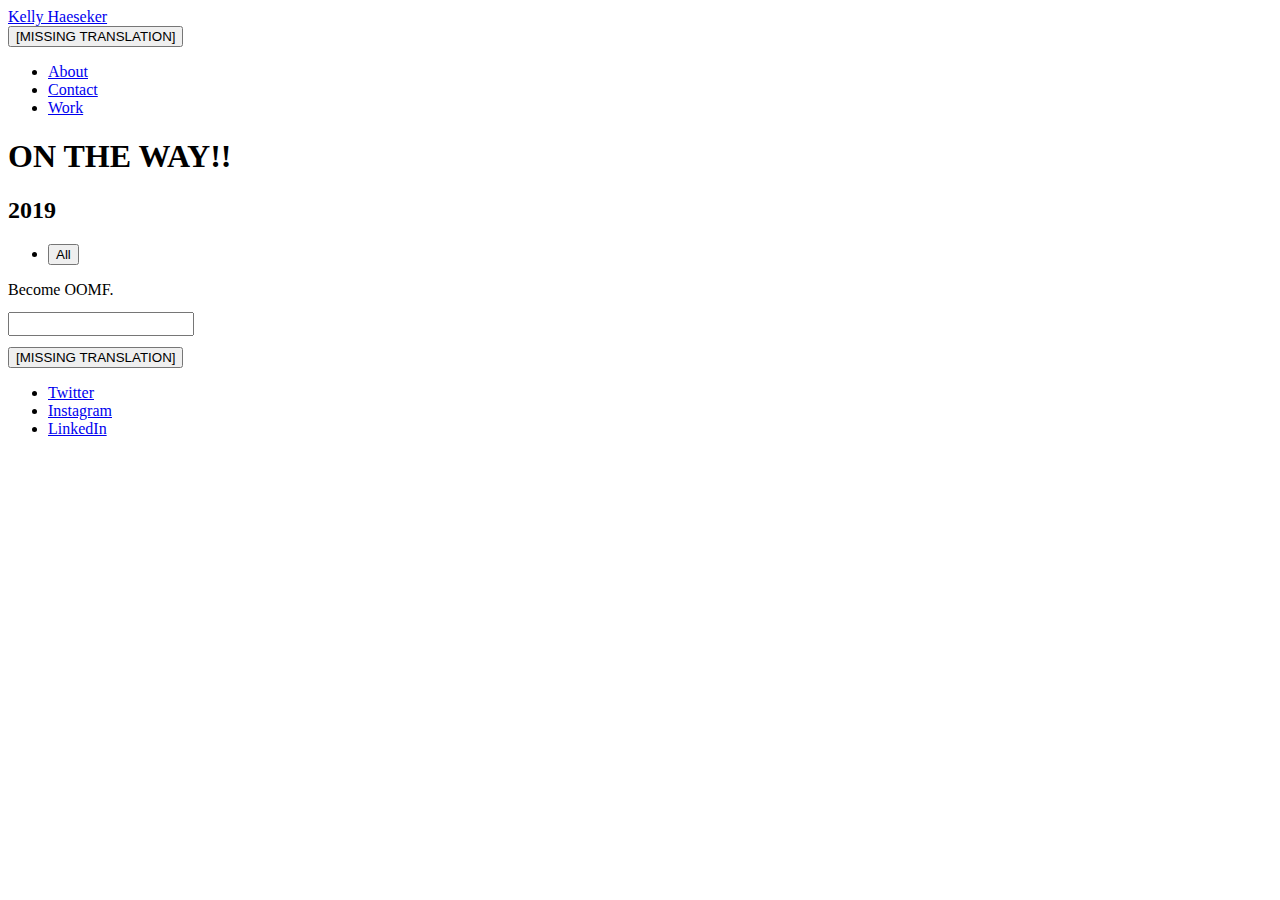
==== index.html @ e0eb0c37 "Updated from Publii" ====
<!DOCTYPE html>
<html lang="en">
    <head>
        <meta charset="utf-8">
        <meta http-equiv="X-UA-Compatible" content="IE=edge">
        <meta name="viewport" content="width=device-width, initial-scale=1">
        <title>Kelly Haeseker</title>
        
        <meta name="robots" content="index, follow" />
        <link rel="canonical" href="http://kellyhaeseker.com/">
        
        <link type="application/atom+xml" rel="alternate" href="http://kellyhaeseker.com/feed.xml"/>
        <meta property="og:title" content="Kelly Haeseker" /><meta property="og:site_name" content="Kelly Haeseker" /><meta property="og:description" content="" />
        <link rel="stylesheet" href="http://kellyhaeseker.com/assets/css/style.css?v=822098a66fa47e6bb53ad6b999884f69">
        <script type="application/ld+json">{"@context":"http://schema.org","@type":"Organization","name":"Kelly Haeseker","url":"http://kellyhaeseker.com"}</script>
            <script async src="http://kellyhaeseker.com/assets/js/lazysizes.min.js?v=739e7d27e1cbc58b1b2e6882674b8867"></script>
		    <style>
		    </style>
        
    </head>
    <body>
        
    <div class="container">
        <header class="js-top">
            <a class="logo" href="http://kellyhaeseker.com">
                    Kelly Haeseker
            </a>
            <div class="top">
                <nav class="navbar js-navbar">
                	<button class="navbar__toggle js-navbar__toggle" aria-expanded="false">[MISSING TRANSLATION]</button>
                    <ul class="navbar__menu">
                            <li>
                            <a href="http://kellyhaeseker.com/about.html">About</a>
                
                        </li>
                            <li>
                            <a href="http://kellyhaeseker.com/contact.html">Contact</a>
                
                        </li>
                            <li>
                            <a href="http://kellyhaeseker.com/imminent-loss-film-festival/">Work</a>
                
                        </li>
                    </ul>
                </nav>
            </div>
        </header>
    <main>
        <div class="hero u-wrapper">
            <h1>ON THE WAY!!</h1>
<h2>2019</h2>
        </div>
            <nav class="filter">
                <ul>
                        <li>
                            <button class="filter__item filter__item--all" data-filter="*">All</button>
                        </li>
                </ul>
            </nav>
        <!--
            <div
                class="layout layout--3">
                    <div
                        class="card ">
                        <a href="http://kellyhaeseker.com/imminent-loss-film-festival/">
                                    <div class="card__header">
                                        <img
                                            data-sizes="auto"
                                            src=""
                                            data-srcset=""
											width=""
											height=""
                                            alt=""
											class="lazyload blur-up">
                                    </div>
                            <div class="card__body">
                                <div class="card__body__wrap">
                                    <h2>
                                        Imminent Loss: Film Festival
                                    </h2>
                                    <p>
                                         <time datetime="2018-11-07T06:26">
                                                November 7, 2018
                                        </time>
                                    </p>
                                </div>
                            </div>
                        </a>
                    </div>
            </div>
         -->
    </main>
    <footer class="footer">
    	<p style="margin-bottom: .8em;">Become OOMF.</p>
      <input type="text" style="padding: 0.2em;margin-bottom: .8em;">
    	<nav class="navbar js-navbar">
    		<button class="navbar__toggle js-navbar__toggle" aria-expanded="false">[MISSING TRANSLATION]</button>
    	    <ul class="navbar__menu">
    	            <li>
    	            <a href="http://twitter.com">Twitter</a>
    	
    	        </li>
    	            <li>
    	            <a href="http://instagram.com">Instagram</a>
    	
    	        </li>
    	            <li>
    	            <a href="http://linkedin.com">LinkedIn</a>
    	
    	        </li>
    	    </ul>
    	</nav>
    </footer>
    </div>
    
    
    <script defer src="https://code.jquery.com/jquery-3.2.1.min.js" integrity="sha256-hwg4gsxgFZhOsEEamdOYGBf13FyQuiTwlAQgxVSNgt4=" crossorigin="anonymous"></script>
    <script defer src="http://kellyhaeseker.com/assets/js/scripts.min.js?v=f503b0ac46db9f99180b3b9f932c7f9a"></script>
    
    </body>
    </html>
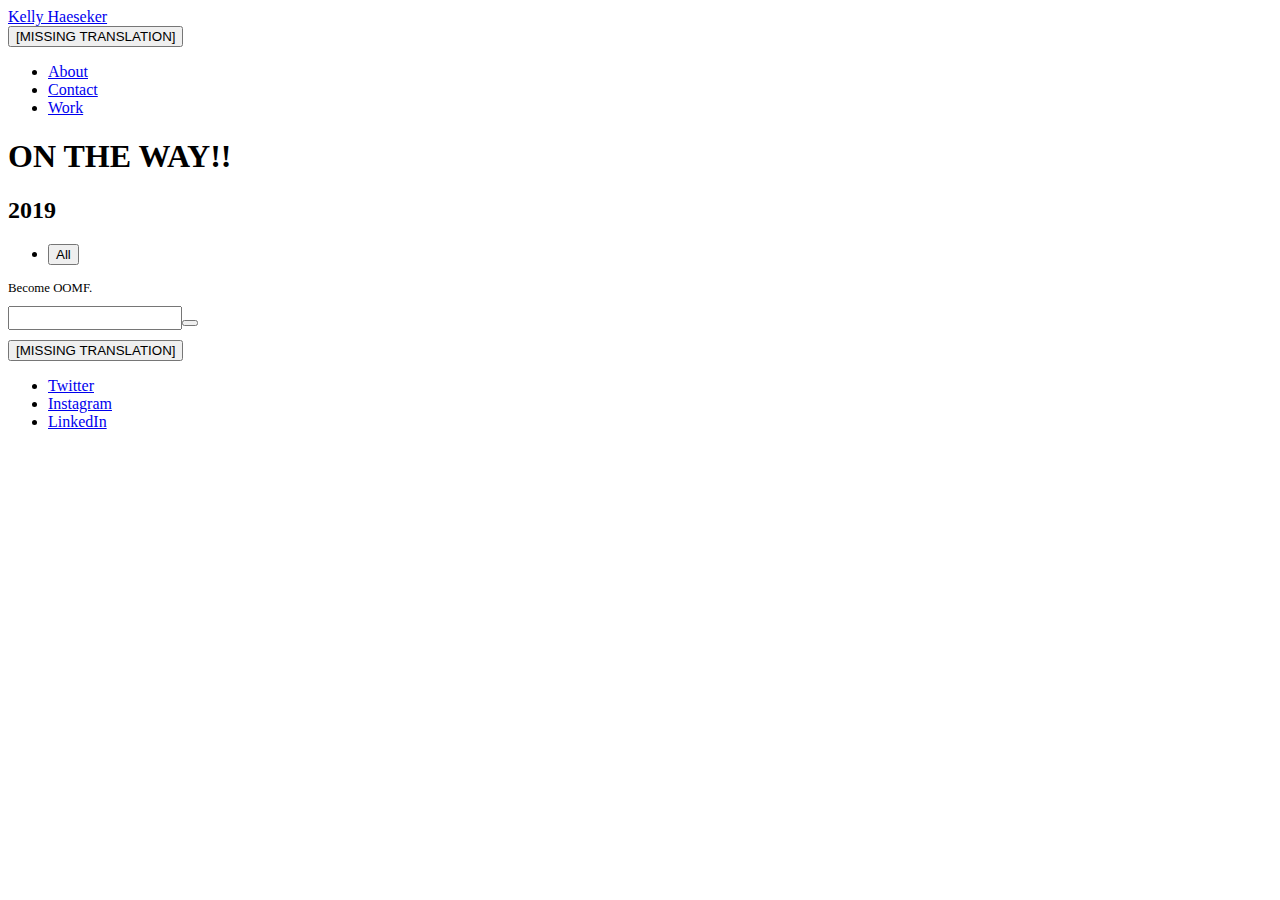
==== commit e17f9b75: "Updated from Publii" ====
--- a/index.html
+++ b/index.html
@@ -11,7 +11,7 @@
         
         <link type="application/atom+xml" rel="alternate" href="http://kellyhaeseker.com/feed.xml"/>
         <meta property="og:title" content="Kelly Haeseker" /><meta property="og:site_name" content="Kelly Haeseker" /><meta property="og:description" content="" />
-        <link rel="stylesheet" href="http://kellyhaeseker.com/assets/css/style.css?v=822098a66fa47e6bb53ad6b999884f69">
+        <link rel="stylesheet" href="http://kellyhaeseker.com/assets/css/style.css?v=e7ecd6aa5375f882e258baad202af75e">
         <script type="application/ld+json">{"@context":"http://schema.org","@type":"Organization","name":"Kelly Haeseker","url":"http://kellyhaeseker.com"}</script>
             <script async src="http://kellyhaeseker.com/assets/js/lazysizes.min.js?v=739e7d27e1cbc58b1b2e6882674b8867"></script>
 		    <style>
@@ -91,8 +91,8 @@
          -->
     </main>
     <footer class="footer">
-    	<p style="margin-bottom: .8em;">Become OOMF.</p>
-      <input type="text" style="padding: 0.2em;margin-bottom: .8em;">
+    	<p style="margin-bottom: .8em;font-size:.8em;">Become OOMF.</p>
+      <input type="text" style="padding: 0.2em;margin-bottom: .8em;font-size:.8em;"><button></button>
     	<nav class="navbar js-navbar">
     		<button class="navbar__toggle js-navbar__toggle" aria-expanded="false">[MISSING TRANSLATION]</button>
     	    <ul class="navbar__menu">
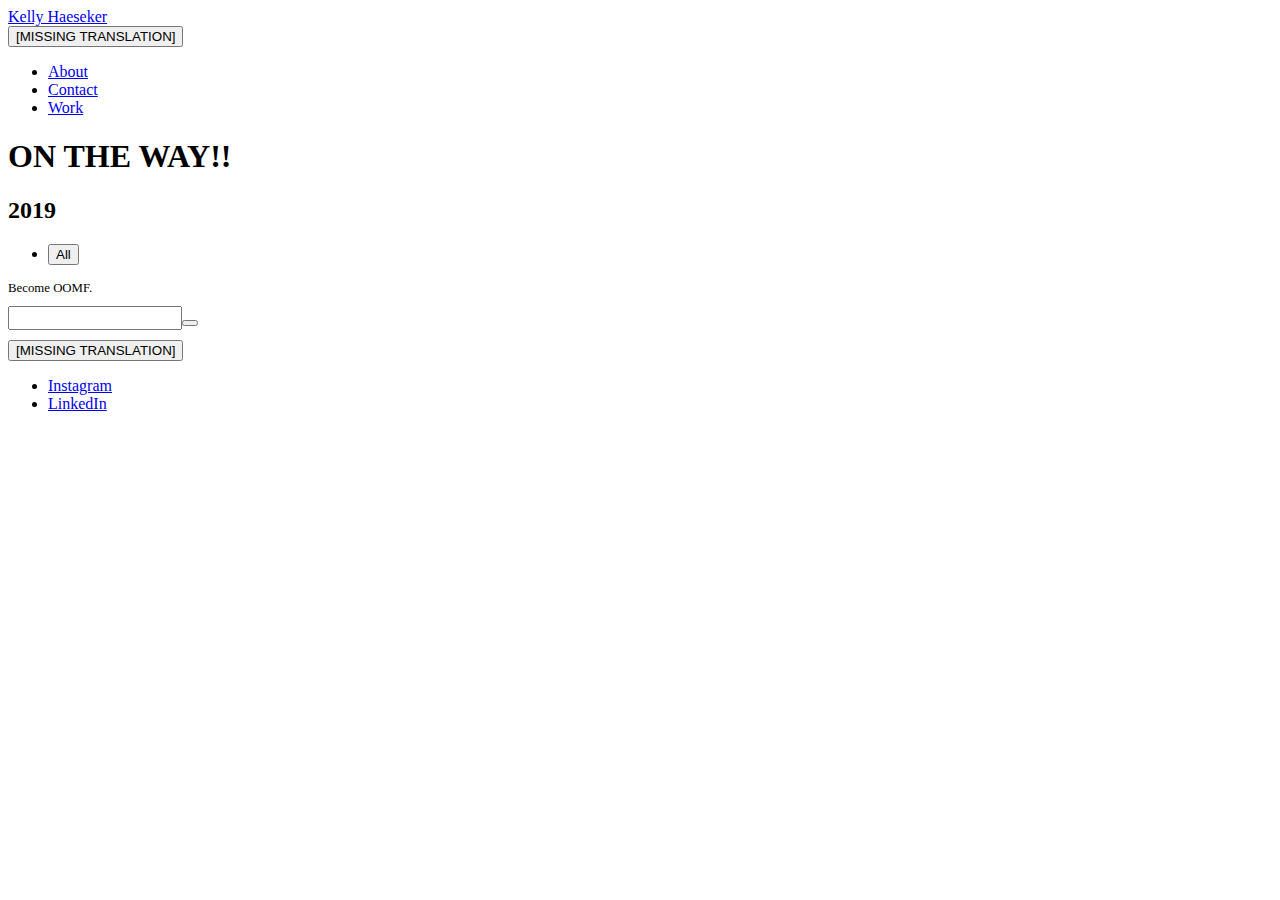
==== commit dc1e37eb: "Updated from Publii" ====
--- a/index.html
+++ b/index.html
@@ -11,7 +11,7 @@
         
         <link type="application/atom+xml" rel="alternate" href="http://kellyhaeseker.com/feed.xml"/>
         <meta property="og:title" content="Kelly Haeseker" /><meta property="og:site_name" content="Kelly Haeseker" /><meta property="og:description" content="" />
-        <link rel="stylesheet" href="http://kellyhaeseker.com/assets/css/style.css?v=e7ecd6aa5375f882e258baad202af75e">
+        <link rel="stylesheet" href="http://kellyhaeseker.com/assets/css/style.css?v=34ee34a763c076dd0bc2a0c5efa7759c">
         <script type="application/ld+json">{"@context":"http://schema.org","@type":"Organization","name":"Kelly Haeseker","url":"http://kellyhaeseker.com"}</script>
             <script async src="http://kellyhaeseker.com/assets/js/lazysizes.min.js?v=739e7d27e1cbc58b1b2e6882674b8867"></script>
 		    <style>
@@ -97,15 +97,11 @@
     		<button class="navbar__toggle js-navbar__toggle" aria-expanded="false">[MISSING TRANSLATION]</button>
     	    <ul class="navbar__menu">
     	            <li>
-    	            <a href="http://twitter.com">Twitter</a>
+    	            <a href="https://www.instagram.com/kellyhaeseker/">Instagram</a>
     	
     	        </li>
     	            <li>
-    	            <a href="http://instagram.com">Instagram</a>
-    	
-    	        </li>
-    	            <li>
-    	            <a href="http://linkedin.com">LinkedIn</a>
+    	            <a href="https://www.linkedin.com/in/kelly-haeseker-878a00159/">LinkedIn</a>
     	
     	        </li>
     	    </ul>
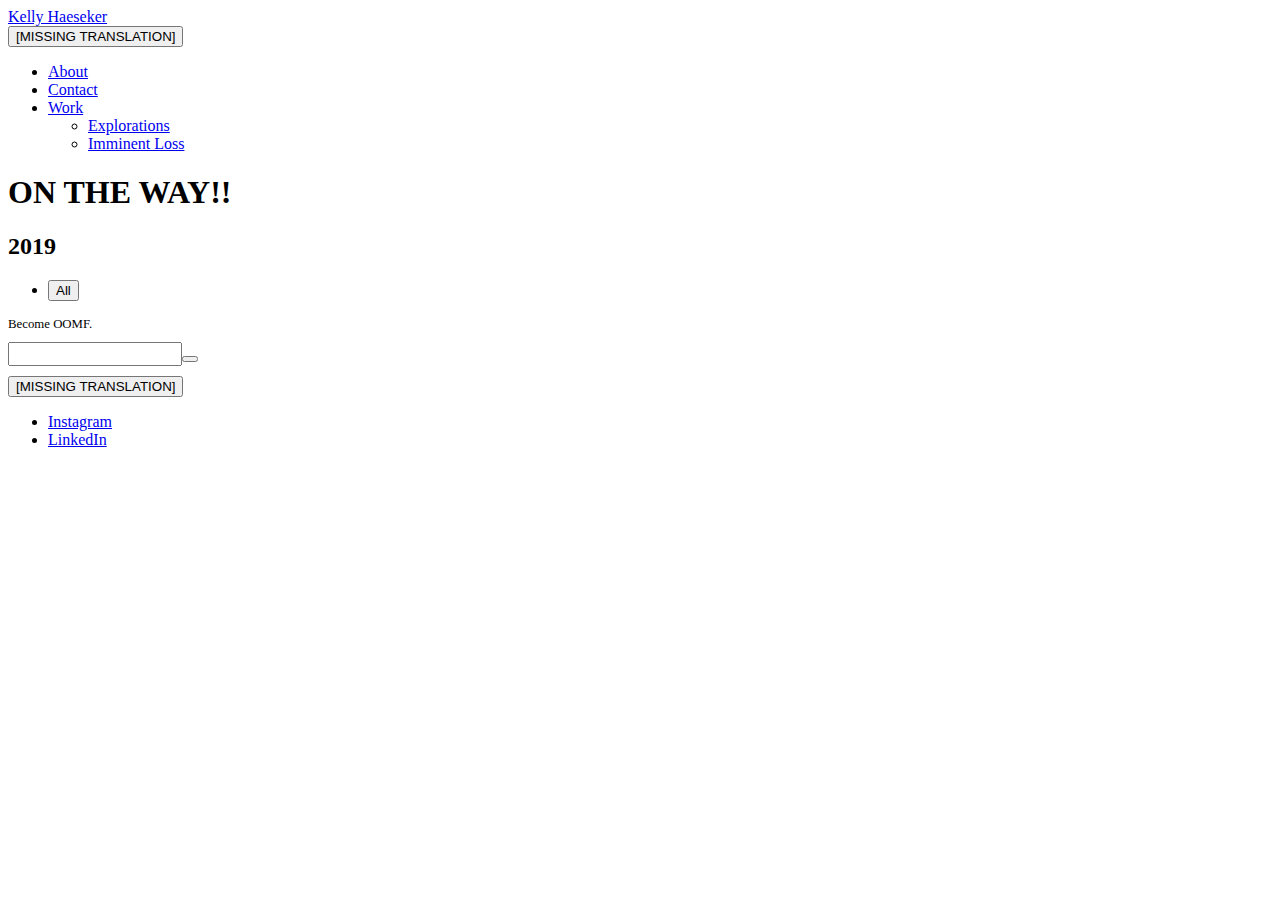
==== commit 5480cce0: "Updated from Publii" ====
--- a/index.html
+++ b/index.html
@@ -37,9 +37,19 @@
                             <a href="http://kellyhaeseker.com/contact.html">Contact</a>
                 
                         </li>
-                            <li>
+                            <li class="has-submenu">
                             <a href="http://kellyhaeseker.com/imminent-loss-film-festival/">Work</a>
                 
+                                    <ul class="navbar__submenu" >
+                                            <li>
+                                            <a href="http://kellyhaeseker.com/explorations/" title="Explorations">Explorations</a>
+                                
+                                        </li>
+                                            <li>
+                                            <a href="http://kellyhaeseker.com/imminent-loss-film-festival/" title="Imminent Loss">Imminent Loss</a>
+                                
+                                        </li>
+                                    </ul>
                         </li>
                     </ul>
                 </nav>
@@ -60,6 +70,33 @@
         <!--
             <div
                 class="layout layout--3">
+                    <div
+                        class="card ">
+                        <a href="http://kellyhaeseker.com/explorations/">
+                                    <div class="card__header">
+                                        <img
+                                            data-sizes="auto"
+                                            src=""
+                                            data-srcset=""
+											width=""
+											height=""
+                                            alt=""
+											class="lazyload blur-up">
+                                    </div>
+                            <div class="card__body">
+                                <div class="card__body__wrap">
+                                    <h2>
+                                        Explorations
+                                    </h2>
+                                    <p>
+                                         <time datetime="2019-04-01T16:53">
+                                                April 1, 2019
+                                        </time>
+                                    </p>
+                                </div>
+                            </div>
+                        </a>
+                    </div>
                     <div
                         class="card ">
                         <a href="http://kellyhaeseker.com/imminent-loss-film-festival/">
